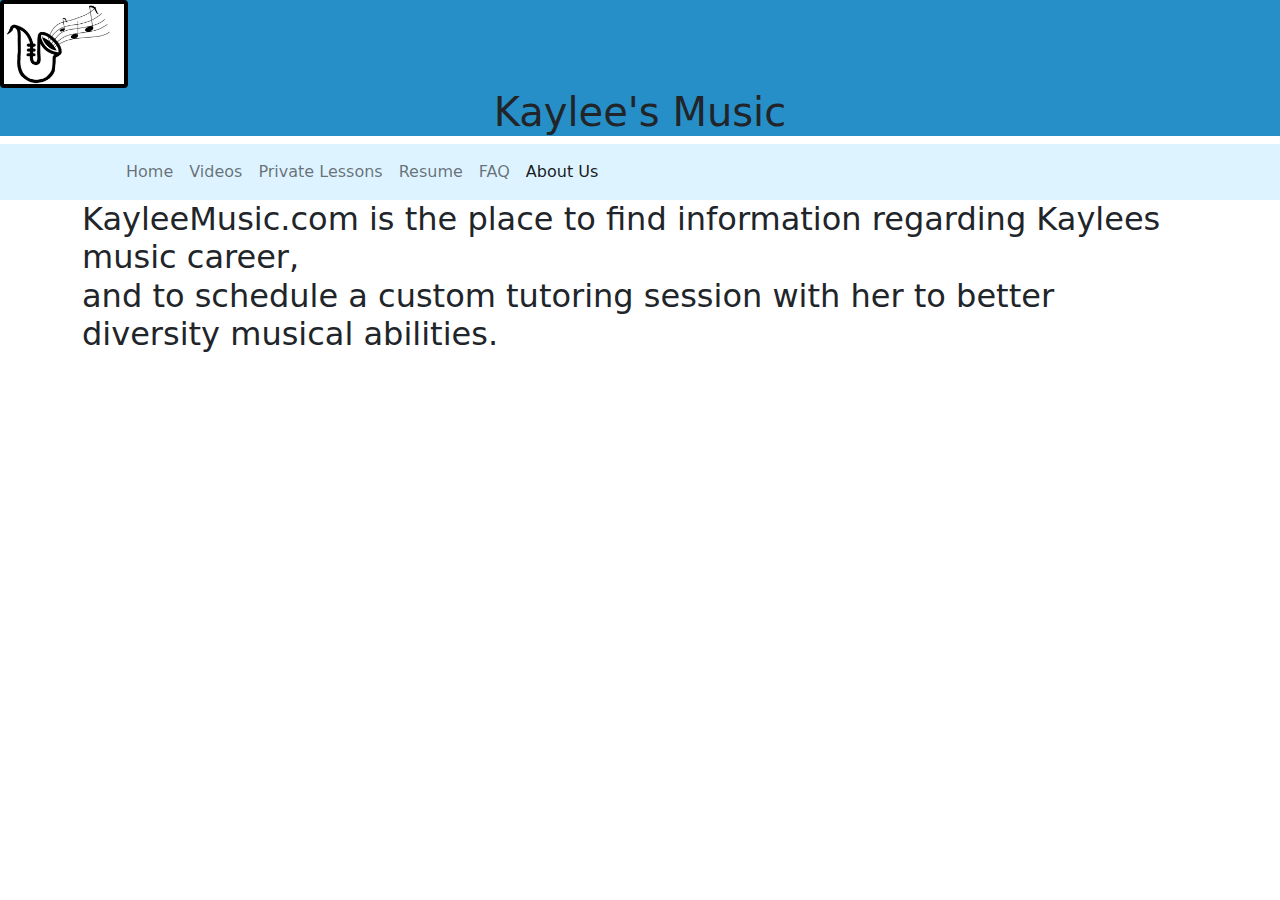
==== abu.html @ 74ca5e98 "Made basic about us page" ====
<!DOCTYPE html>
<html lang="en">
    <head>
        <meta charset="utf-8">
        <meta name="author" content="Joshua Thomas"> 
        <meta name="description" content="Main">
        <meta name="keywords" content="csci 1210, Main">
        <title>Main Page</title>
        <link rel="icon" href="images/favicon.png">
        <link rel="stylesheet" href="css/default.css">
    </head>
    <body>
        <header>
            <a href="index.html"><img src="images/MusicSiteLogo.png" alt="Logo" class="img-thumbnail"></a>
            <h1>Kaylee's Music</h1>
        </header>
        <nav class="navbar navbar-expand-lg navbar-light bg-light">
            <div class="container px-5">
                <button class="navbar-toggler" type="button" data-bs-toggle="collapse" data-bs-target="#navbarSupportedContent" aria-controls="navbarSupportedContent" aria-expanded="false" aria-label="Toggle navigation"><span class="navbar-toggler-icon"></span></button>
                <div class="collapse navbar-collapse" id="navbarSupportedContent">
                    <ul class="navbar-nav">
                        <li class="nav-item"><a class="nav-link" href="index.html">Home</a></li>
                        <li class="nav-item"><a class="nav-link" href="video.html">Videos</a></li>
                        <li class="nav-item"><a class="nav-link" href="schedule.html">Private Lessons</a></li>
                        <li class="nav-item"><a class="nav-link" href="resume.html">Resume</a></li>
                        <li class="nav-item"><a class="nav-link" href="faq.html">FAQ</a></li>
                        <li class="nav-item"><a class="nav-link active" aria-current="page" href="abu.html">About Us</a></li>
                    </ul>
                </div>
            </div>
        </nav>
    </body>
    <div class="container">
        <div>
            <div>
                <h2>KayleeMusic.com is the place to find information regarding Kaylees music career,<br> and to schedule a custom tutoring session with her to better diversity musical abilities.</h2>
            </div>
        </div>
    </div>
    <script src="/js/w3c.js"></script>
</html>
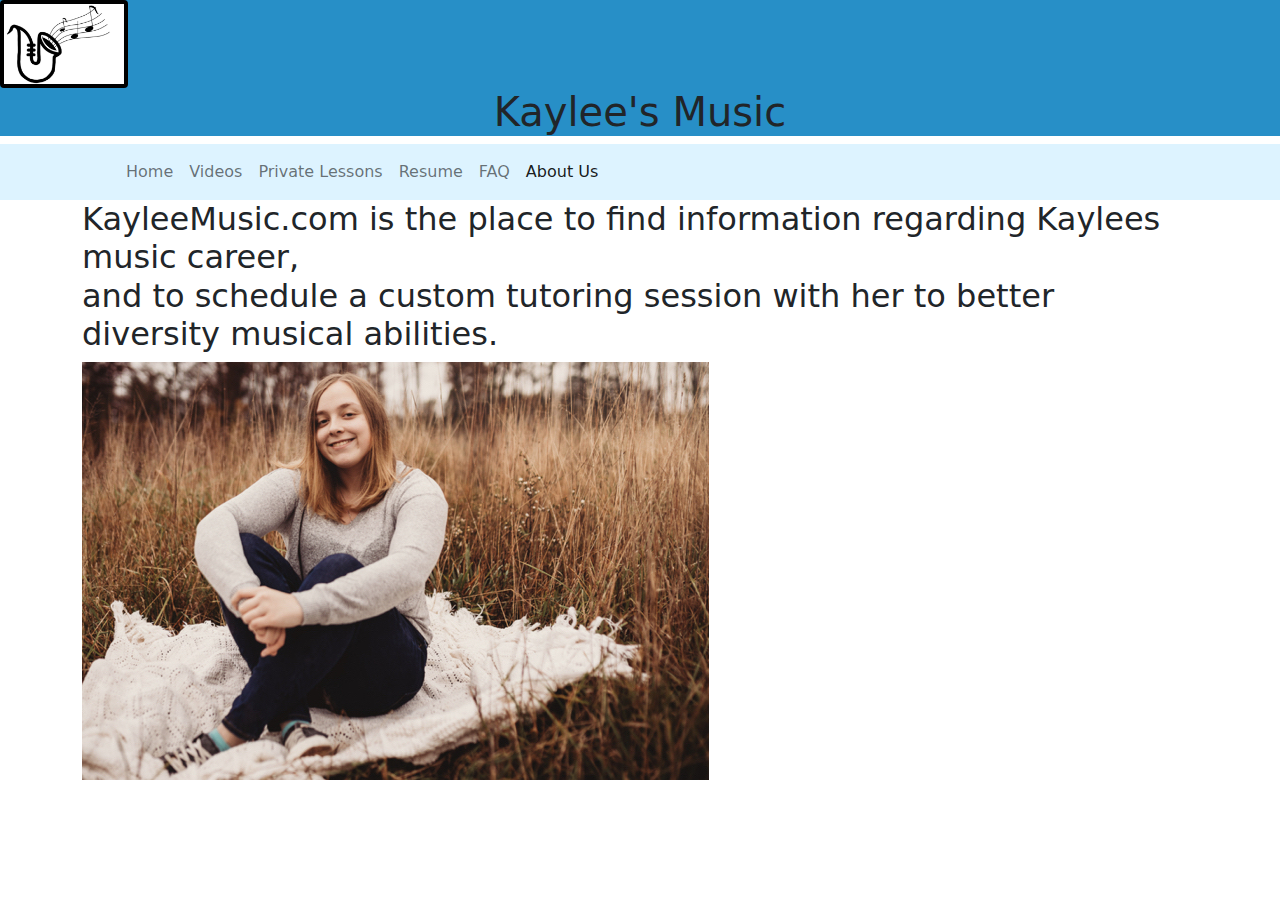
==== commit 39025c19: "Add image to about us page" ====
--- a/abu.html
+++ b/abu.html
@@ -5,7 +5,7 @@
         <meta name="author" content="Joshua Thomas"> 
         <meta name="description" content="Main">
         <meta name="keywords" content="csci 1210, Main">
-        <title>Main Page</title>
+        <title>About Us Page</title>
         <link rel="icon" href="images/favicon.png">
         <link rel="stylesheet" href="css/default.css">
     </head>
@@ -29,13 +29,16 @@
                 </div>
             </div>
         </nav>
-    </body>
-    <div class="container">
-        <div>
+        <div class="container">
             <div>
-                <h2>KayleeMusic.com is the place to find information regarding Kaylees music career,<br> and to schedule a custom tutoring session with her to better diversity musical abilities.</h2>
+                <div>
+                    <h2>KayleeMusic.com is the place to find information regarding Kaylees music career,<br> and to schedule a custom tutoring session with her to better diversity musical abilities.</h2>
+                </div>
+            </div>
+            <div>
+                <img src="images/MusicSiteRelaxSmall.png" alt="KayleeField" class="img-fluid">
             </div>
         </div>
-    </div>
-    <script src="/js/w3c.js"></script>
+        <script src="/js/w3c.js"></script>
+    </body>
 </html>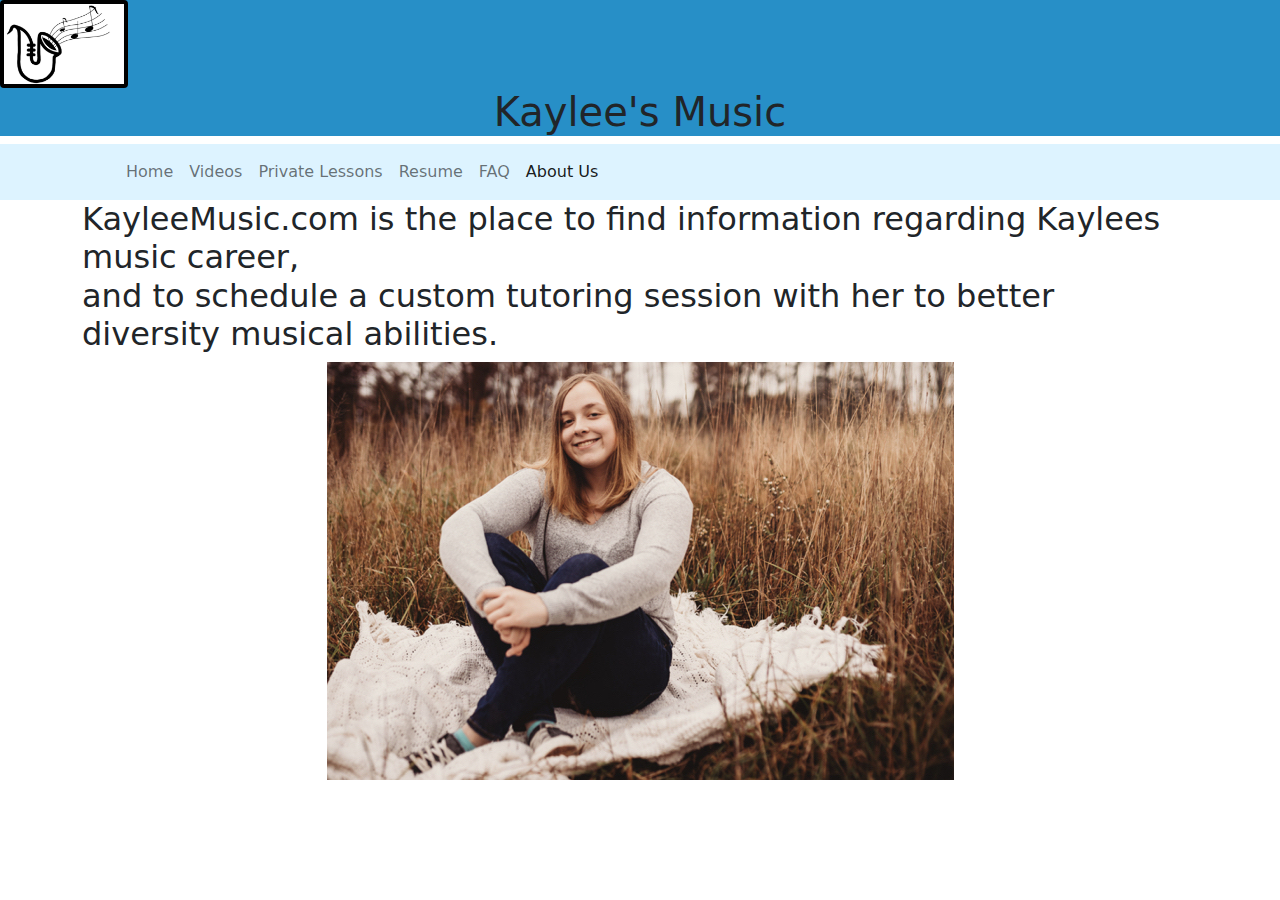
==== commit 70b969fc: "Centered image" ====
--- a/abu.html
+++ b/abu.html
@@ -35,9 +35,9 @@
                     <h2>KayleeMusic.com is the place to find information regarding Kaylees music career,<br> and to schedule a custom tutoring session with her to better diversity musical abilities.</h2>
                 </div>
             </div>
-            <div>
-                <img src="images/MusicSiteRelaxSmall.png" alt="KayleeField" class="img-fluid">
-            </div>
+        </div>
+        <div>
+            <img src="images/MusicSiteRelaxSmall.png" alt="KayleeField" class="img-fluid">
         </div>
         <script src="/js/w3c.js"></script>
     </body>
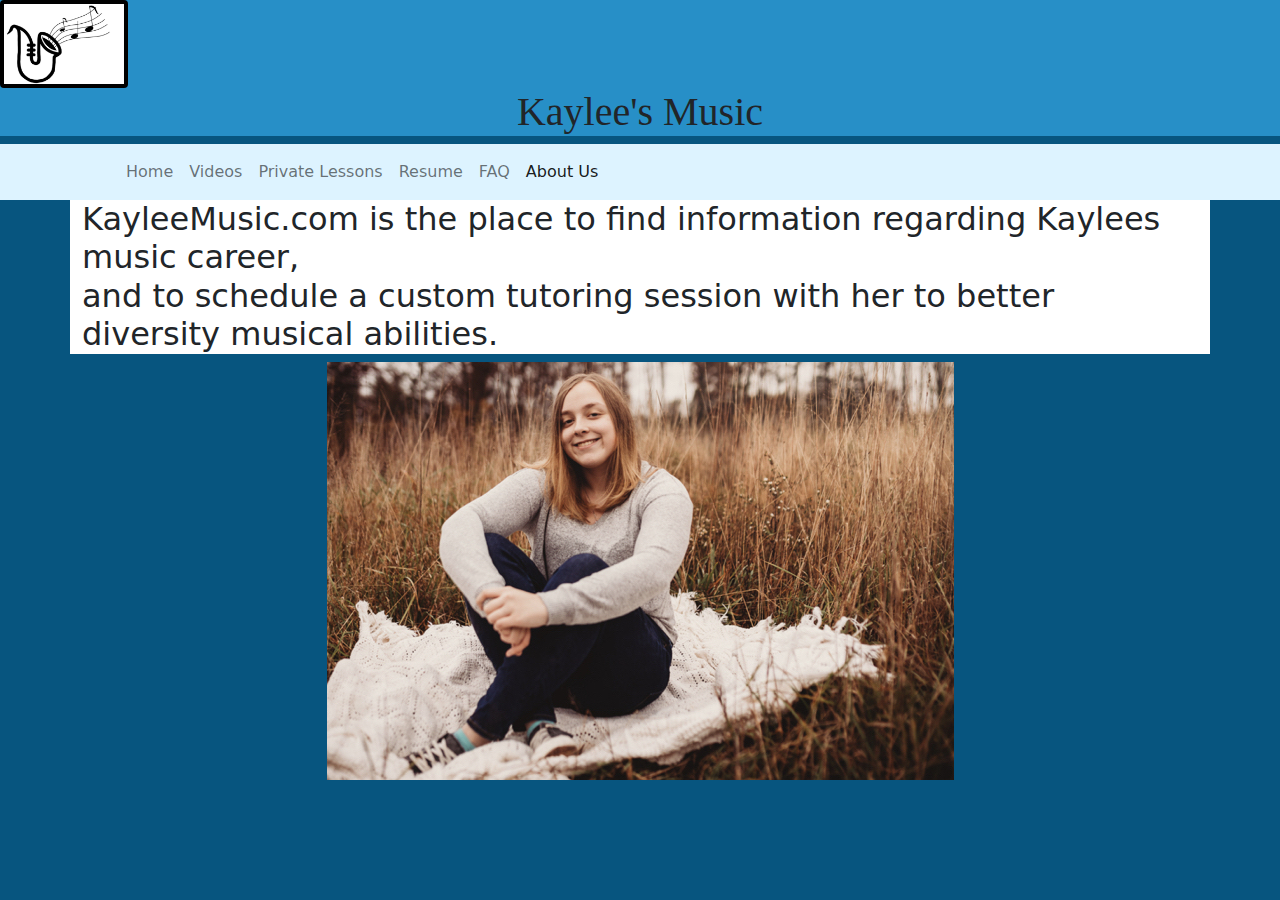
==== commit 7adb5bb6: "Made class white-box" ====
--- a/abu.html
+++ b/abu.html
@@ -29,7 +29,7 @@
                 </div>
             </div>
         </nav>
-        <div class="container">
+        <div class="container white-box">
             <div>
                 <div>
                     <h2>KayleeMusic.com is the place to find information regarding Kaylees music career,<br> and to schedule a custom tutoring session with her to better diversity musical abilities.</h2>
